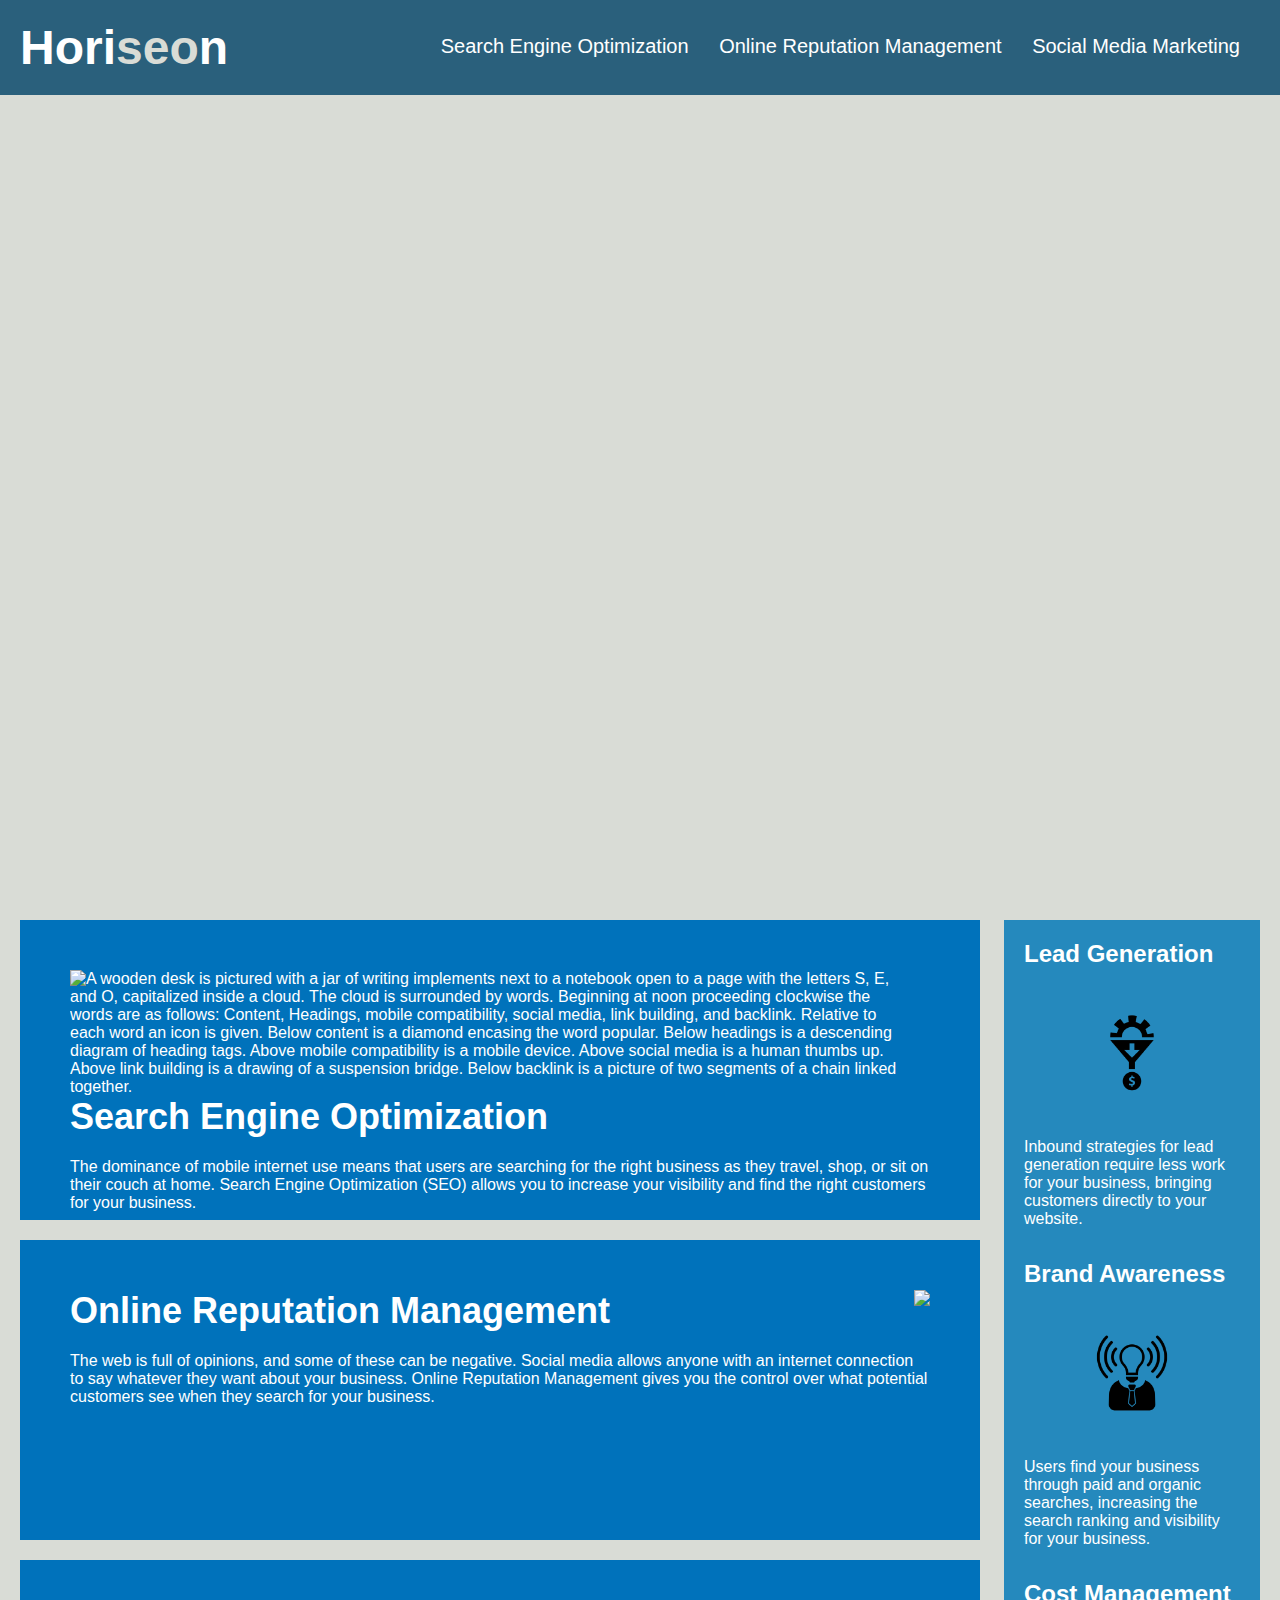
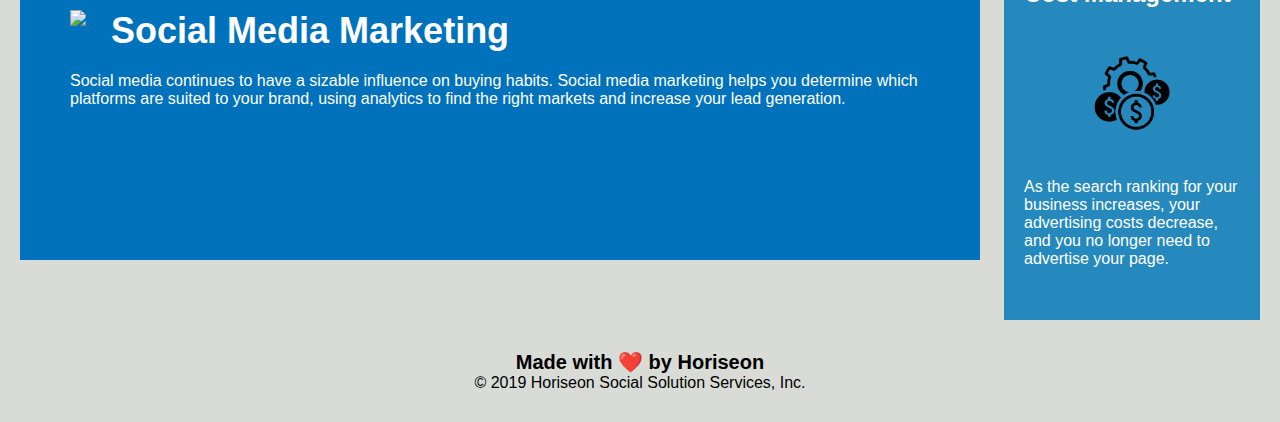
==== index.html @ eede9cf4 "Moved assets and index out of develop folder to comply with GitHub pages syntax." ====
<!DOCTYPE html>
<html lang="en-us">

<head>
    <meta charset="UTF-8" />
    <link rel="stylesheet" href="./assets/css/style.css">
    <title>Horiseon</title>
</head>

<body>
    <header>
        <h1>Hori<span class="seo">seo</span>n</h1>
        <div>
            <ul>
                <li>
                    <a href="#search-engine-optimization">Search Engine Optimization</a>
                </li>
                <li>
                    <a href="#online-reputation-management">Online Reputation Management</a>
                </li>
                <li>
                    <a href="#social-media-marketing">Social Media Marketing</a>
                </li>
            </ul>
        </div>
    </header>
    <div class="hero"></div>
    <div class="content">
        <div class="search-engine-optimization">
            <img src="./assets/images/search-engine-optimization.jpg" class="float-left" alt="A wooden desk is pictured with a jar of writing implements next to a notebook open to a page with the letters S, E, and O, capitalized inside a cloud. The cloud is surrounded by words. Beginning at noon proceeding clockwise the words are as follows: Content, Headings, mobile compatibility, social media, link building, and backlink. Relative to each word an icon is given. Below content is a diamond encasing the word popular. Below headings is a descending diagram of heading tags. Above mobile compatibility is a mobile device. Above social media is a human thumbs up. Above link building is a drawing of a suspension bridge. Below backlink is a picture of two segments of a chain linked together."/>
            <h2>Search Engine Optimization</h2>
            <p>
                The dominance of mobile internet use means that users are searching for the right business as they travel, shop, or sit on their couch at home. Search Engine Optimization (SEO) allows you to increase your visibility and find the right customers for your business.
            </p>
        </div>
        <div id="online-reputation-management" class="online-reputation-management">
            <img src="./assets/images/online-reputation-management.jpg" class="float-right" />
            <h2>Online Reputation Management</h2>
            <p>
                The web is full of opinions, and some of these can be negative. Social media allows anyone with an internet connection to say whatever they want about your business. Online Reputation Management gives you the control over what potential customers see when they search for your business.
            </p>
        </div>
        <div id="social-media-marketing" class="social-media-marketing">
            <img src="./assets/images/social-media-marketing.jpg" class="float-left" />
            <h2>Social Media Marketing</h2>
            <p>
                Social media continues to have a sizable influence on buying habits. Social media marketing helps you determine which platforms are suited to your brand, using analytics to find the right markets and increase your lead generation.
            </p>
        </div>
    </div>
    <div class="benefits">
        <div class="benefit-lead">
            <h2>Lead Generation</h2>
            <img src="./assets/images/lead-generation.png" />
            <p>
                Inbound strategies for lead generation require less work for your business, bringing customers directly to your website.
            </p>
        </div>
        <div class="benefit-brand">
            <h2>Brand Awareness</h2>
            <img src="./assets/images/brand-awareness.png" />
            <p>
                Users find your business through paid and organic searches, increasing the search ranking and visibility for your business.
            </p>
        </div>
        <div class="benefit-cost">
            <h2>Cost Management</h2>
            <img src="./assets/images/cost-management.png"></img>
            <p>
                As the search ranking for your business increases, your advertising costs decrease, and you no longer need to advertise your page.
            </p>
        </div>
    </div>
    <footer>
        <h2>Made with ❤️️ by Horiseon</h2>
        <p>
            &copy; 2019 Horiseon Social Solution Services, Inc.
        </p>
    </footer>
</body>

</html>
---- assets/css/style.css ----
* {
    box-sizing: border-box;
    padding: 0;
    margin: 0;
}

body {
    background-color: #d9dcd6;
}

header {
    padding: 20px;
    font-family: 'Trebuchet MS', 'Lucida Sans Unicode', 'Lucida Grande', 'Lucida Sans', Arial, sans-serif;
    background-color: #2a607c;
    color: #ffffff;
}

header h1 {
    display: inline-block;
    font-size: 48px;
}

header h1 .seo {
    color: #d9dcd6;
}

header div {
    padding-top: 15px;
    margin-right: 20px;
    float: right;
    font-family: 'Gill Sans', 'Gill Sans MT', Calibri, 'Trebuchet MS', sans-serif;
    font-size: 20px;
}

header div ul {
    list-style-type: none;
}

header div ul li {
    display: inline-block;
    margin-left: 25px;
}

a {
    color: #ffffff;
    text-decoration: none;
}

p {
    font-size: 16px;
}

.hero {
    height: 800px;
    width: 100%;
    margin-bottom: 25px;
    background-image: url("../images/digital-marketing-meeting.jpg");
    background-size: cover;
    background-position: center;
}

.float-left {
    float: left;
    margin-right: 25px;
}

.float-right {
    float: right;
    margin-left: 25px;
}

.content {
    width: 75%;
    display: inline-block;
    margin-left: 20px;
}

.benefits {
    margin-right: 20px;
    padding: 20px;
    clear: both;
    float: right;
    width: 20%;
    height: 100%;
    font-family: 'Gill Sans', 'Gill Sans MT', Calibri, 'Trebuchet MS', sans-serif;
    background-color: #2589bd;
}

.benefit-lead {
    margin-bottom: 32px;
    color: #ffffff;
}

.benefit-brand {
    margin-bottom: 32px;
    color: #ffffff;
}

.benefit-cost {
    margin-bottom: 32px;
    color: #ffffff;
}

.benefit-lead h3 {
    margin-bottom: 10px;
    text-align: center;
}

.benefit-brand h3 {
    margin-bottom: 10px;
    text-align: center;
}

.benefit-cost h3 {
    margin-bottom: 10px;
    text-align: center;
}

.benefit-lead img {
    display: block;
    margin: 10px auto;
    max-width: 150px;
}

.benefit-brand img {
    display: block;
    margin: 10px auto;
    max-width: 150px;
}

.benefit-cost img {
    display: block;
    margin: 10px auto;
    max-width: 150px;
}

.search-engine-optimization {
    margin-bottom: 20px;
    padding: 50px;
    height: 300px;
    font-family: 'Gill Sans', 'Gill Sans MT', Calibri, 'Trebuchet MS', sans-serif;
    background-color: #0072bb;
    color: #ffffff;
}

.online-reputation-management {
    margin-bottom: 20px;
    padding: 50px;
    height: 300px;
    font-family: 'Gill Sans', 'Gill Sans MT', Calibri, 'Trebuchet MS', sans-serif;
    background-color: #0072bb;
    color: #ffffff;
}

.social-media-marketing {
    margin-bottom: 20px;
    padding: 50px;
    height: 300px;
    font-family: 'Gill Sans', 'Gill Sans MT', Calibri, 'Trebuchet MS', sans-serif;
    background-color: #0072bb;
    color: #ffffff;
}

.search-engine-optimization img {
    max-height: 200px;
}

.online-reputation-management img {
    max-height: 200px;
}

.social-media-marketing img {
    max-height: 200px;
}

.search-engine-optimization h2 {
    margin-bottom: 20px;
    font-size: 36px;
}

.online-reputation-management h2 {
    margin-bottom: 20px;
    font-size: 36px;
}

.social-media-marketing h2 {
    margin-bottom: 20px;
    font-size: 36px;
}

footer {
    padding: 30px;
    clear: both;
    font-family: 'Trebuchet MS', 'Lucida Sans Unicode', 'Lucida Grande', 'Lucida Sans', Arial, sans-serif;
    text-align: center;
}

footer h2 {
    font-size: 20px;
}
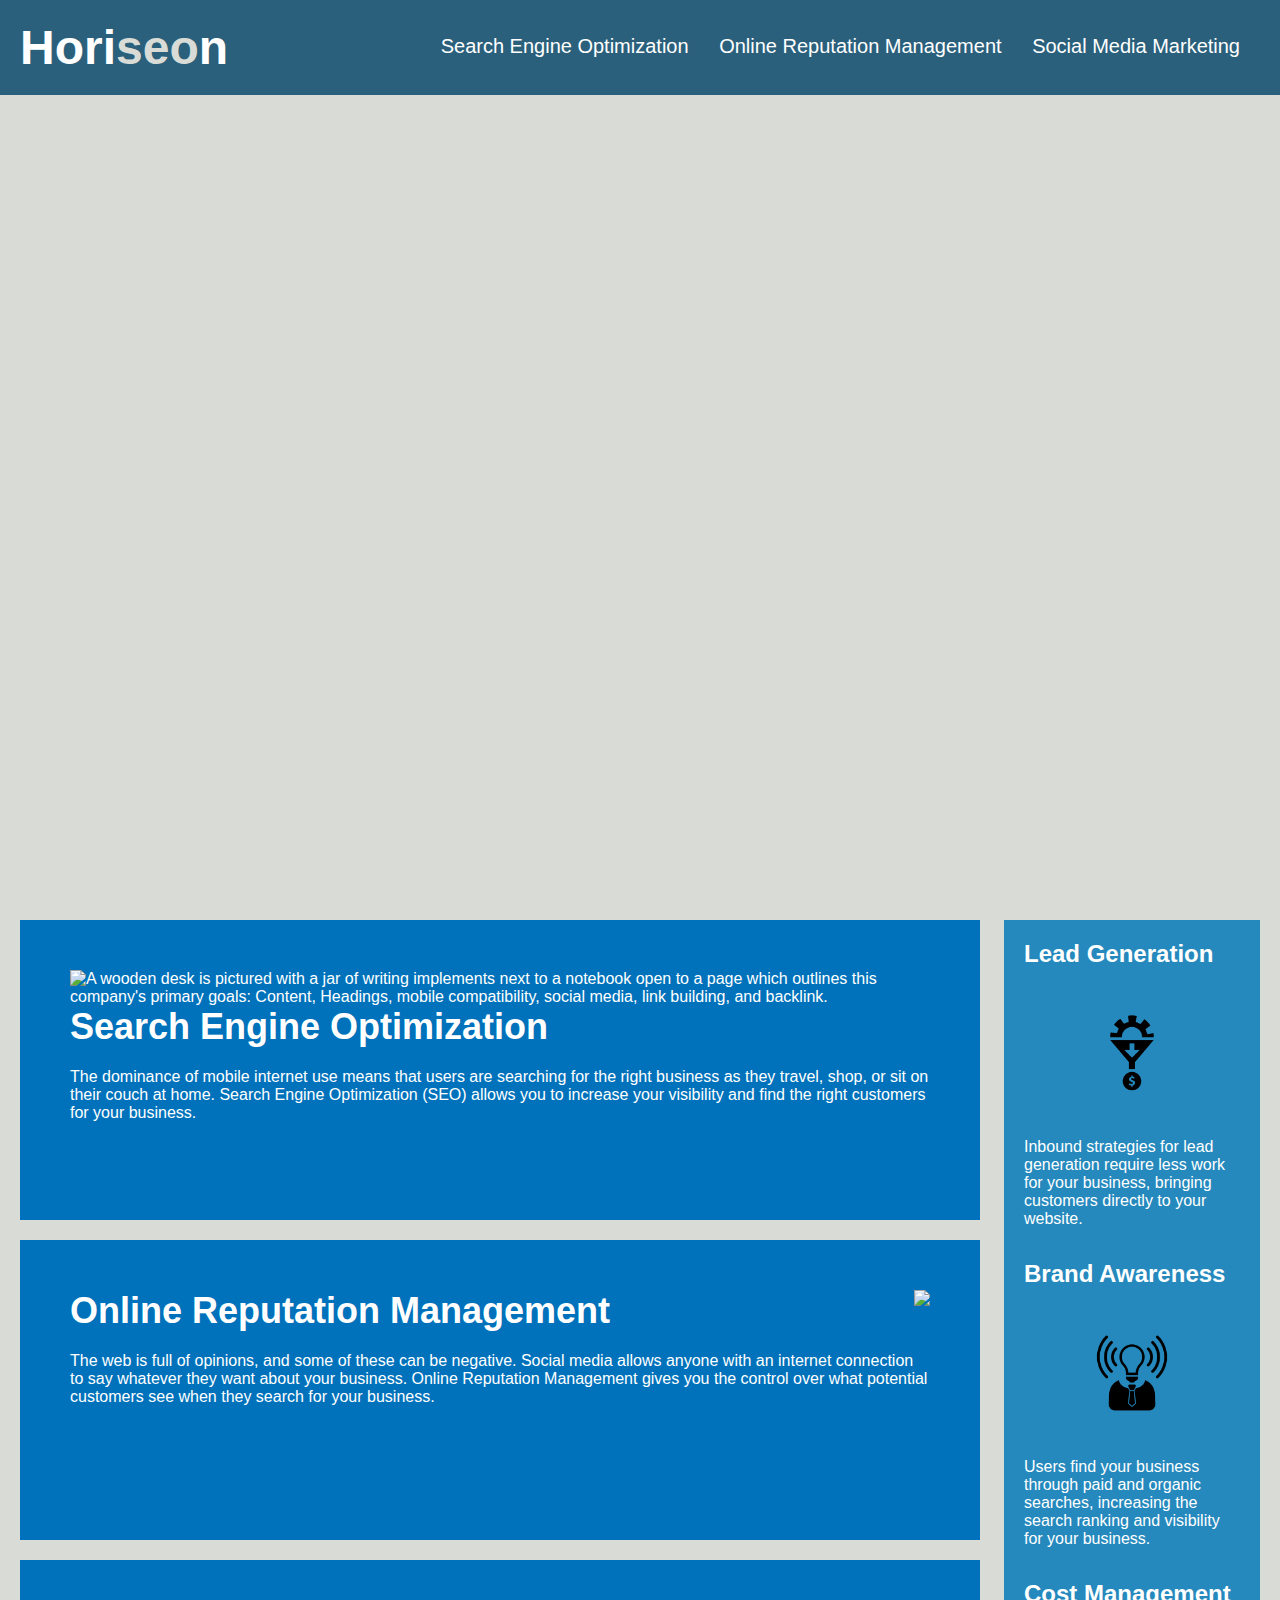
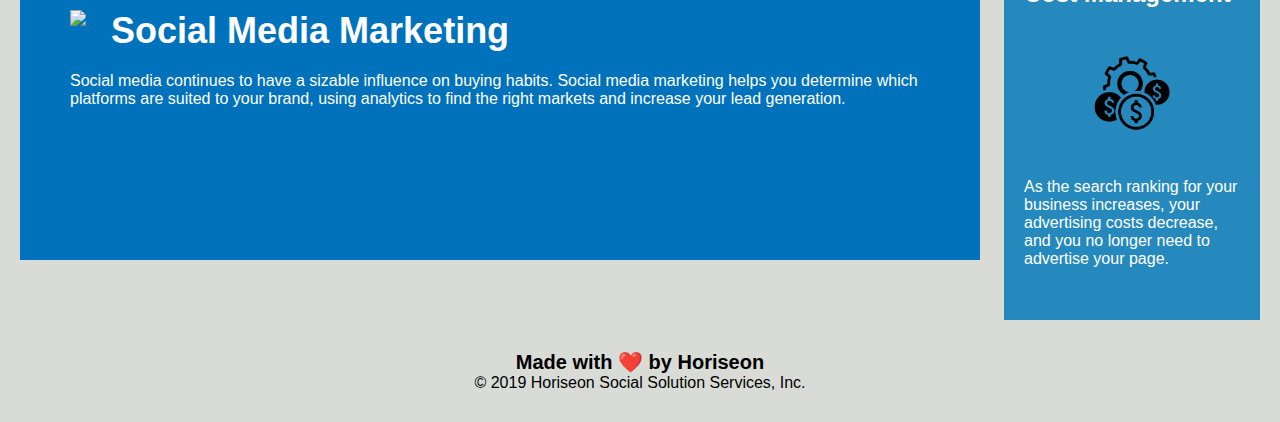
==== commit 2fe38ce0: "reorganized the files to comply with GitHub pages syntax" ====
--- a/index.html
+++ b/index.html
@@ -4,11 +4,11 @@
 <head>
     <meta charset="UTF-8" />
     <link rel="stylesheet" href="./assets/css/style.css">
-    <title>Horiseon</title>
+    <title>website</title>
 </head>
 
 <body>
-    <header>
+    <div class="header">
         <h1>Hori<span class="seo">seo</span>n</h1>
         <div>
             <ul>
@@ -23,17 +23,17 @@
                 </li>
             </ul>
         </div>
-    </header>
+    </div>
     <div class="hero"></div>
     <div class="content">
         <div class="search-engine-optimization">
-            <img src="./assets/images/search-engine-optimization.jpg" class="float-left" alt="A wooden desk is pictured with a jar of writing implements next to a notebook open to a page with the letters S, E, and O, capitalized inside a cloud. The cloud is surrounded by words. Beginning at noon proceeding clockwise the words are as follows: Content, Headings, mobile compatibility, social media, link building, and backlink. Relative to each word an icon is given. Below content is a diamond encasing the word popular. Below headings is a descending diagram of heading tags. Above mobile compatibility is a mobile device. Above social media is a human thumbs up. Above link building is a drawing of a suspension bridge. Below backlink is a picture of two segments of a chain linked together."/>
+            <img src="./assets/images/search-engine-optimization.jpg" class="float-left" alt="A wooden desk is pictured with a jar of writing implements next to a notebook open to a page which outlines this company's primary goals: Content, Headings, mobile compatibility, social media, link building, and backlink."/>
             <h2>Search Engine Optimization</h2>
             <p>
                 The dominance of mobile internet use means that users are searching for the right business as they travel, shop, or sit on their couch at home. Search Engine Optimization (SEO) allows you to increase your visibility and find the right customers for your business.
             </p>
         </div>
-        <div id="online-reputation-management" class="online-reputation-management">
+        <div id="online-reputation-management" class="online-reputation-management" alt="A laptop displaying graphs, trending upward, titled: Reputation.">
             <img src="./assets/images/online-reputation-management.jpg" class="float-right" />
             <h2>Online Reputation Management</h2>
             <p>
@@ -71,12 +71,12 @@
             </p>
         </div>
     </div>
-    <footer>
+    <div class="footer">
         <h2>Made with ❤️️ by Horiseon</h2>
         <p>
             &copy; 2019 Horiseon Social Solution Services, Inc.
         </p>
-    </footer>
+    </div>
 </body>
 
 </html>
--- a/assets/css/style.css
+++ b/assets/css/style.css
@@ -8,23 +8,23 @@
     background-color: #d9dcd6;
 }
 
-header {
+.header {
     padding: 20px;
     font-family: 'Trebuchet MS', 'Lucida Sans Unicode', 'Lucida Grande', 'Lucida Sans', Arial, sans-serif;
     background-color: #2a607c;
     color: #ffffff;
 }
 
-header h1 {
+.header h1 {
     display: inline-block;
     font-size: 48px;
 }
 
-header h1 .seo {
+.header h1 .seo {
     color: #d9dcd6;
 }
 
-header div {
+.header div {
     padding-top: 15px;
     margin-right: 20px;
     float: right;
@@ -32,11 +32,11 @@
     font-size: 20px;
 }
 
-header div ul {
+.header div ul {
     list-style-type: none;
 }
 
-header div ul li {
+.header div ul li {
     display: inline-block;
     margin-left: 25px;
 }
@@ -188,13 +188,13 @@
     font-size: 36px;
 }
 
-footer {
+.footer {
     padding: 30px;
     clear: both;
     font-family: 'Trebuchet MS', 'Lucida Sans Unicode', 'Lucida Grande', 'Lucida Sans', Arial, sans-serif;
     text-align: center;
 }
 
-footer h2 {
+.footer h2 {
     font-size: 20px;
 }
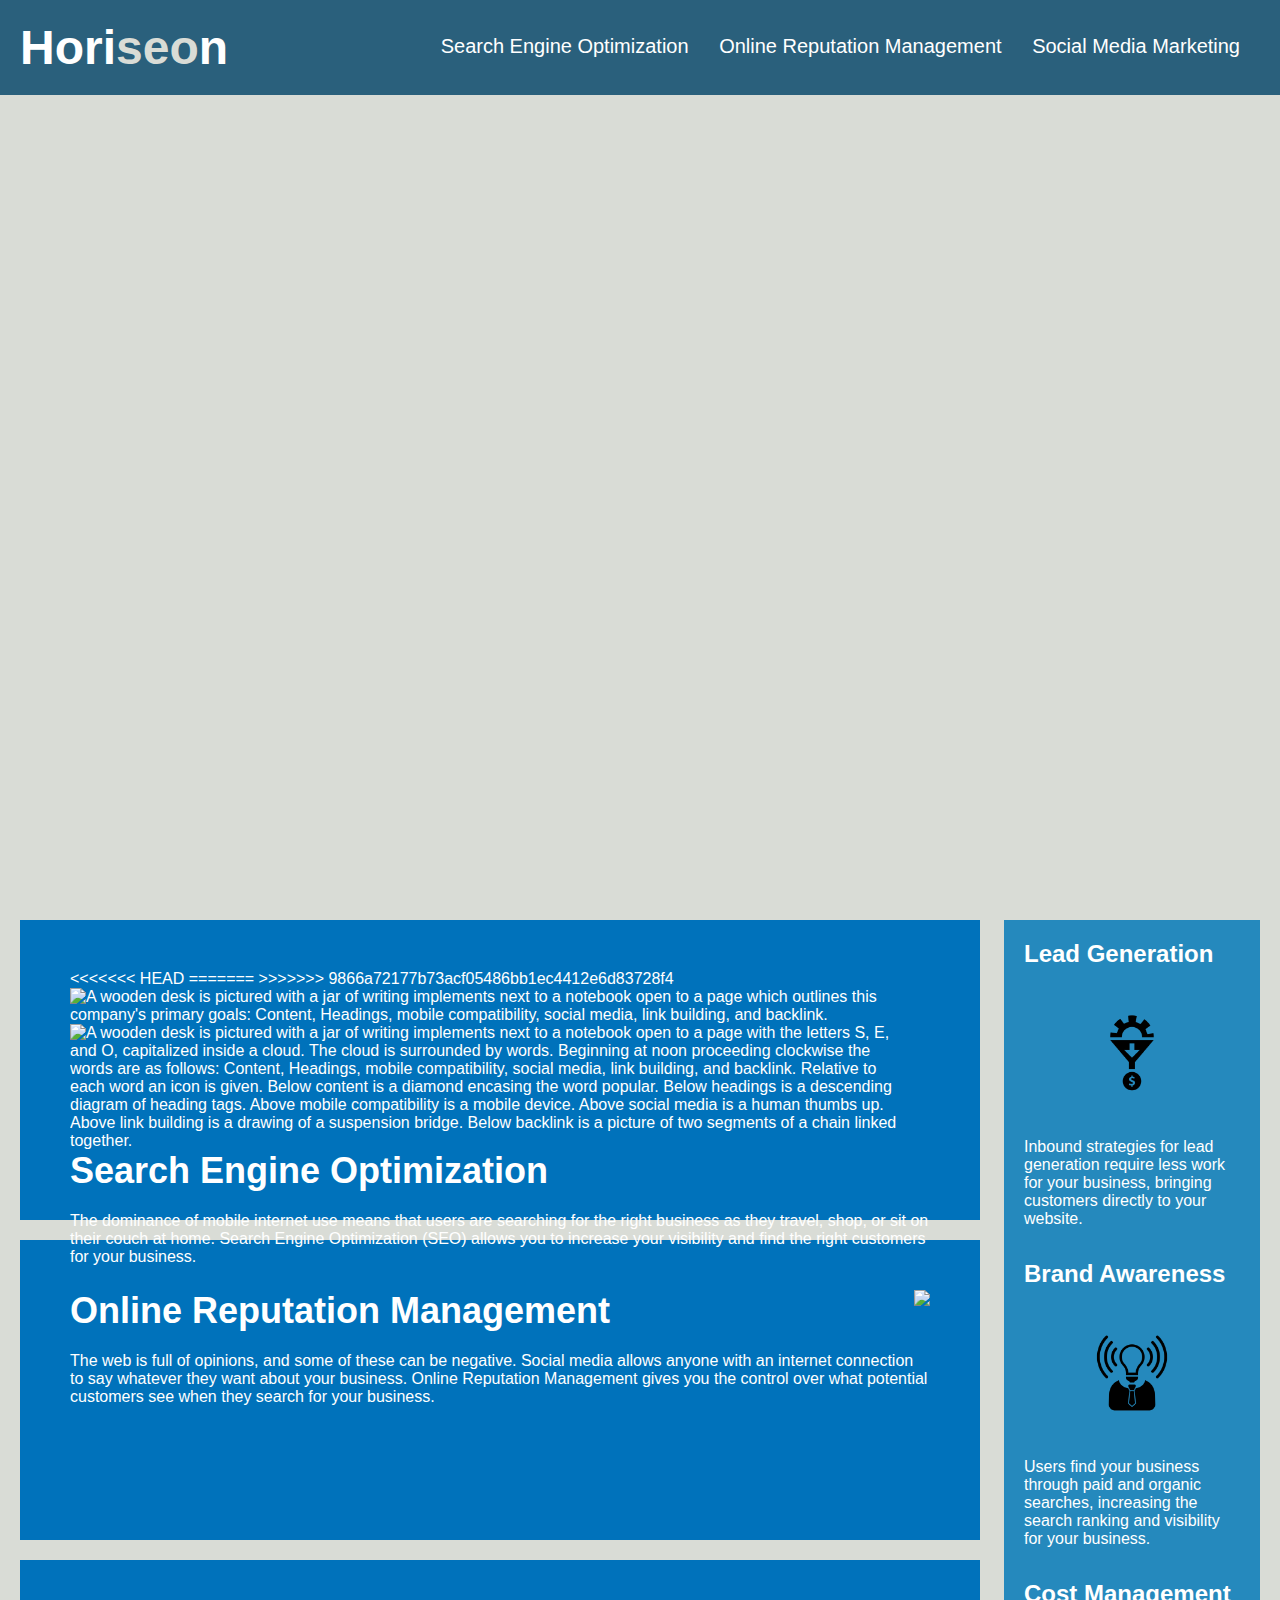
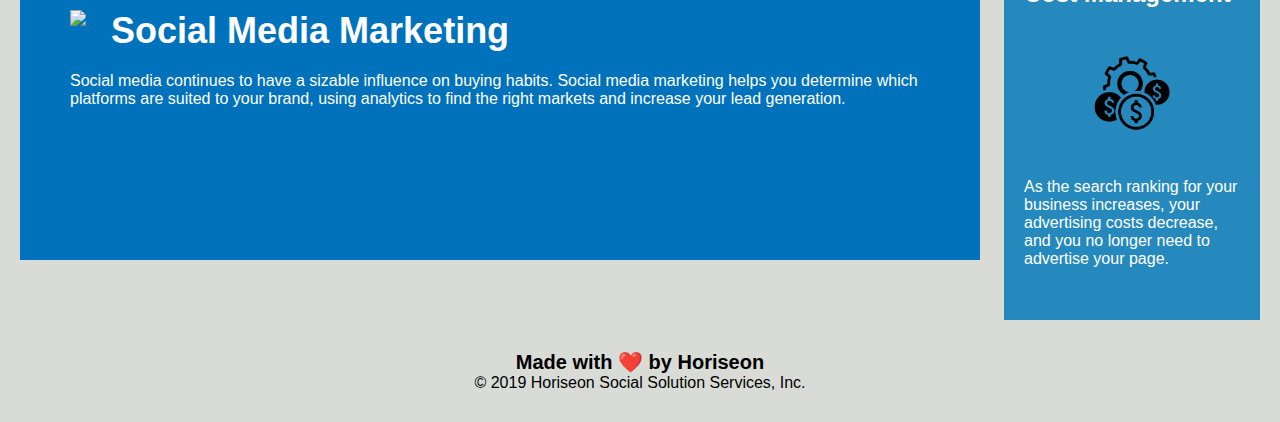
==== commit a6c540e3: "reorganized the files to comply with GitHub pages syntax" ====
--- a/index.html
+++ b/index.html
@@ -4,11 +4,11 @@
 <head>
     <meta charset="UTF-8" />
     <link rel="stylesheet" href="./assets/css/style.css">
-    <title>website</title>
+    <title>Horiseon</title>
 </head>
 
 <body>
-    <div class="header">
+    <header>
         <h1>Hori<span class="seo">seo</span>n</h1>
         <div>
             <ul>
@@ -23,11 +23,15 @@
                 </li>
             </ul>
         </div>
-    </div>
+    </header>
     <div class="hero"></div>
     <div class="content">
         <div class="search-engine-optimization">
+<<<<<<< HEAD
             <img src="./assets/images/search-engine-optimization.jpg" class="float-left" alt="A wooden desk is pictured with a jar of writing implements next to a notebook open to a page which outlines this company's primary goals: Content, Headings, mobile compatibility, social media, link building, and backlink."/>
+=======
+            <img src="./assets/images/search-engine-optimization.jpg" class="float-left" alt="A wooden desk is pictured with a jar of writing implements next to a notebook open to a page with the letters S, E, and O, capitalized inside a cloud. The cloud is surrounded by words. Beginning at noon proceeding clockwise the words are as follows: Content, Headings, mobile compatibility, social media, link building, and backlink. Relative to each word an icon is given. Below content is a diamond encasing the word popular. Below headings is a descending diagram of heading tags. Above mobile compatibility is a mobile device. Above social media is a human thumbs up. Above link building is a drawing of a suspension bridge. Below backlink is a picture of two segments of a chain linked together."/>
+>>>>>>> 9866a72177b73acf05486bb1ec4412e6d83728f4
             <h2>Search Engine Optimization</h2>
             <p>
                 The dominance of mobile internet use means that users are searching for the right business as they travel, shop, or sit on their couch at home. Search Engine Optimization (SEO) allows you to increase your visibility and find the right customers for your business.
@@ -71,12 +75,12 @@
             </p>
         </div>
     </div>
-    <div class="footer">
+    <footer>
         <h2>Made with ❤️️ by Horiseon</h2>
         <p>
             &copy; 2019 Horiseon Social Solution Services, Inc.
         </p>
-    </div>
+    </footer>
 </body>
 
 </html>
--- a/assets/css/style.css
+++ b/assets/css/style.css
@@ -8,23 +8,23 @@
     background-color: #d9dcd6;
 }
 
-.header {
+header {
     padding: 20px;
     font-family: 'Trebuchet MS', 'Lucida Sans Unicode', 'Lucida Grande', 'Lucida Sans', Arial, sans-serif;
     background-color: #2a607c;
     color: #ffffff;
 }
 
-.header h1 {
+header h1 {
     display: inline-block;
     font-size: 48px;
 }
 
-.header h1 .seo {
+header h1 .seo {
     color: #d9dcd6;
 }
 
-.header div {
+header div {
     padding-top: 15px;
     margin-right: 20px;
     float: right;
@@ -32,11 +32,11 @@
     font-size: 20px;
 }
 
-.header div ul {
+header div ul {
     list-style-type: none;
 }
 
-.header div ul li {
+header div ul li {
     display: inline-block;
     margin-left: 25px;
 }
@@ -188,13 +188,13 @@
     font-size: 36px;
 }
 
-.footer {
+footer {
     padding: 30px;
     clear: both;
     font-family: 'Trebuchet MS', 'Lucida Sans Unicode', 'Lucida Grande', 'Lucida Sans', Arial, sans-serif;
     text-align: center;
 }
 
-.footer h2 {
+footer h2 {
     font-size: 20px;
 }
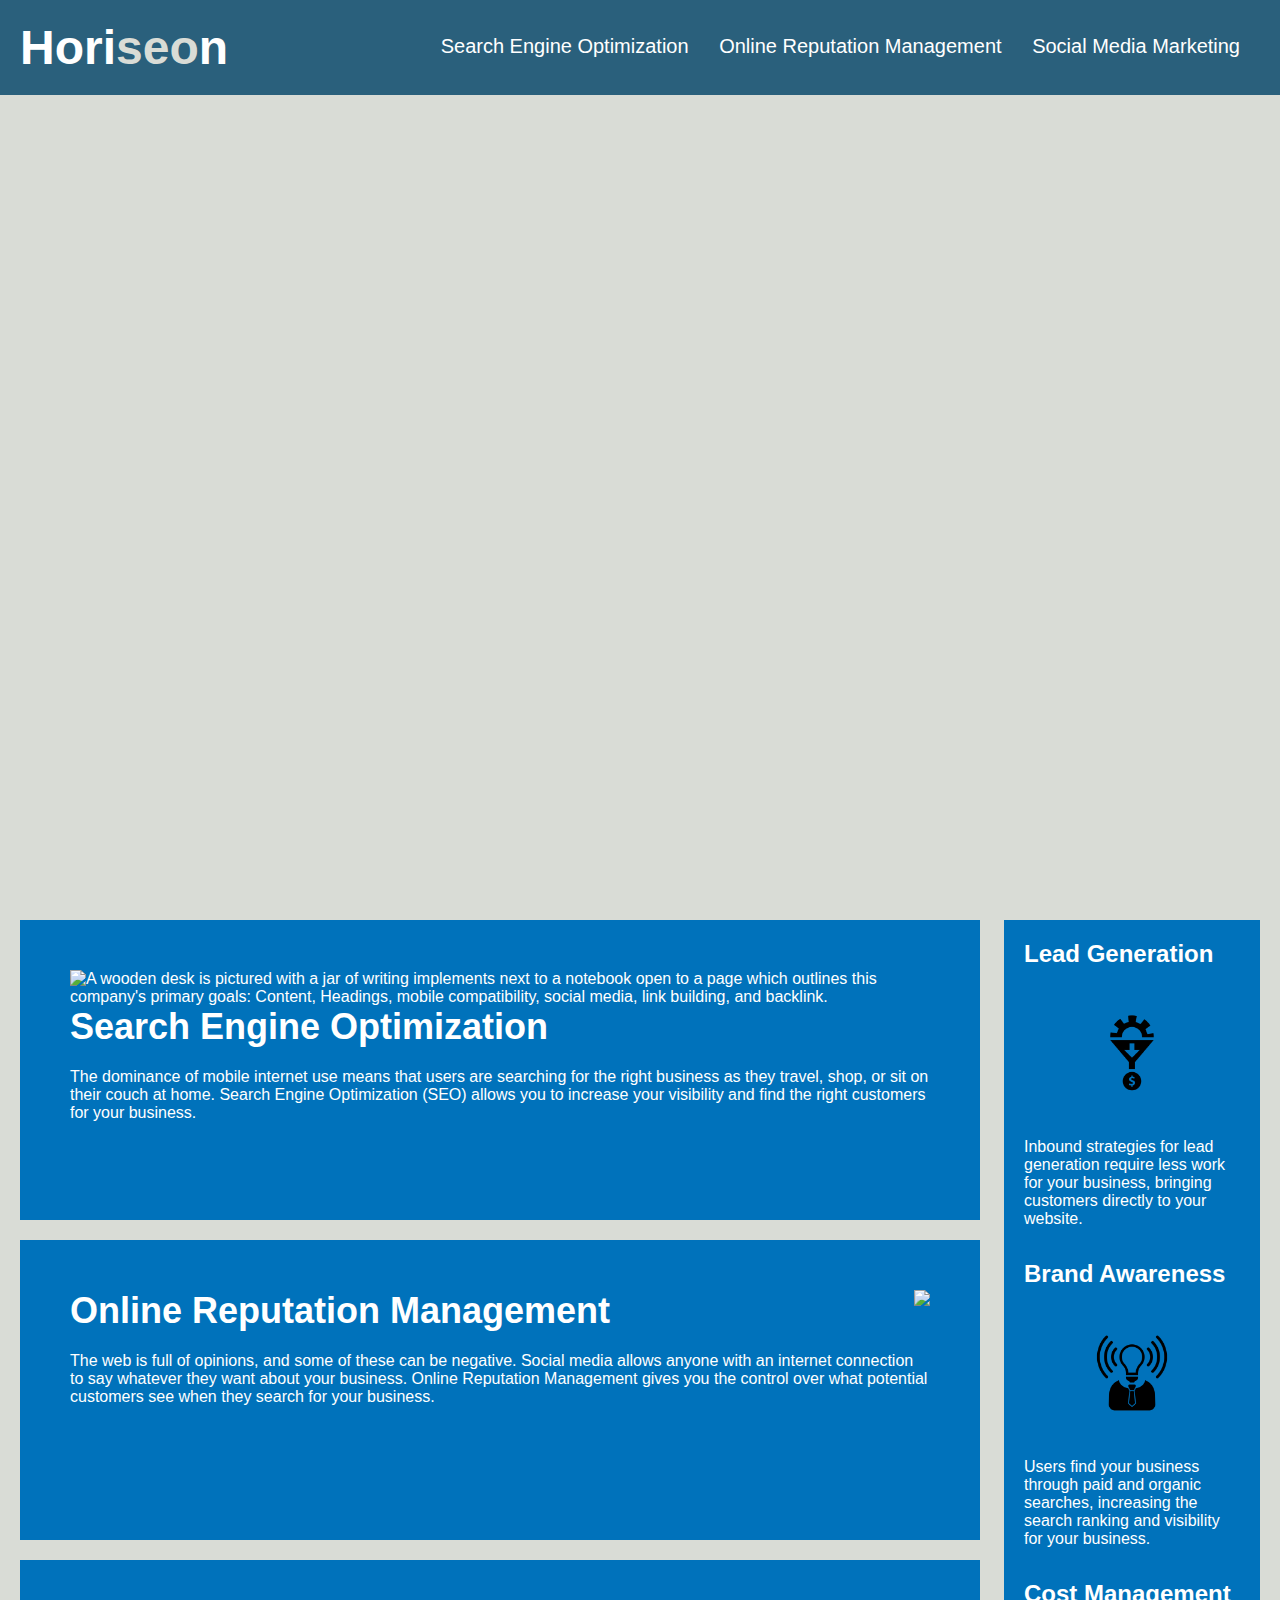
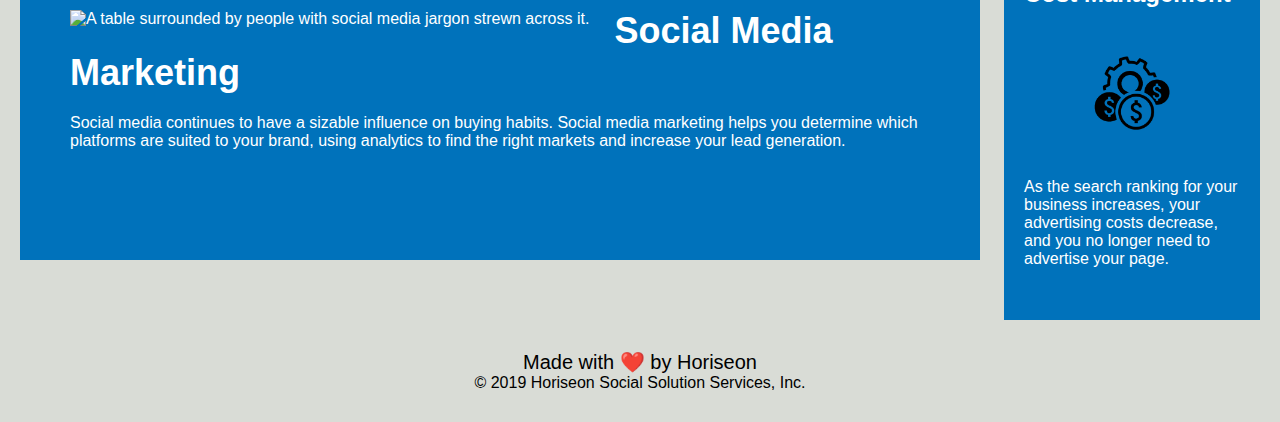
==== commit d6d7b305: "Added alt text for images. Changed semantics to make the code more readable and understandable. Edit" ====
--- a/index.html
+++ b/index.html
@@ -10,7 +10,7 @@
 <body>
     <header>
         <h1>Hori<span class="seo">seo</span>n</h1>
-        <div>
+        <nav>
             <ul>
                 <li>
                     <a href="#search-engine-optimization">Search Engine Optimization</a>
@@ -22,61 +22,63 @@
                     <a href="#social-media-marketing">Social Media Marketing</a>
                 </li>
             </ul>
+        </nav>
+    </header>
+    <div class="hero" alt="A team of four standing around a table."></div>
+    <!-- Added a main element to house all of the main elements of the page. -->
+    <main>
+        <div class="content">
+            <!-- Changed the divs here to be sections of the parent division. -->
+            <section  id="search-engine-optimization" class="search-engine-optimization">
+                <img src="./assets/images/search-engine-optimization.jpg" class="float-left" alt="A wooden desk is pictured with a jar of writing implements next to a notebook open to a page which outlines this company's primary goals: Content, Headings, mobile compatibility, social media, link building, and backlink."/>
+                <h2>Search Engine Optimization</h2>
+                <p>
+                    The dominance of mobile internet use means that users are searching for the right business as they travel, shop, or sit on their couch at home. Search Engine Optimization (SEO) allows you to increase your visibility and find the right customers for your business.
+                </p>
+            </section>
+            <section id="online-reputation-management" class="online-reputation-management" alt="A laptop displaying graphs, trending upward, titled: Reputation.">
+                <img src="./assets/images/online-reputation-management.jpg" class="float-right" />
+                <h2>Online Reputation Management</h2>
+                <p>
+                    The web is full of opinions, and some of these can be negative. Social media allows anyone with an internet connection to say whatever they want about your business. Online Reputation Management gives you the control over what potential customers see when they search for your business.
+                </p>
+            </section>
+            <section id="social-media-marketing" class="social-media-marketing">
+                <img src="./assets/images/social-media-marketing.jpg" class="float-left" alt="A table surrounded by people with social media jargon strewn across it."/>
+                <h2>Social Media Marketing</h2>
+                <p>
+                    Social media continues to have a sizable influence on buying habits. Social media marketing helps you determine which platforms are suited to your brand, using analytics to find the right markets and increase your lead generation.
+                </p>
+            </section>
         </div>
-    </header>
-    <div class="hero"></div>
-    <div class="content">
-        <div class="search-engine-optimization">
-<<<<<<< HEAD
-            <img src="./assets/images/search-engine-optimization.jpg" class="float-left" alt="A wooden desk is pictured with a jar of writing implements next to a notebook open to a page which outlines this company's primary goals: Content, Headings, mobile compatibility, social media, link building, and backlink."/>
-=======
-            <img src="./assets/images/search-engine-optimization.jpg" class="float-left" alt="A wooden desk is pictured with a jar of writing implements next to a notebook open to a page with the letters S, E, and O, capitalized inside a cloud. The cloud is surrounded by words. Beginning at noon proceeding clockwise the words are as follows: Content, Headings, mobile compatibility, social media, link building, and backlink. Relative to each word an icon is given. Below content is a diamond encasing the word popular. Below headings is a descending diagram of heading tags. Above mobile compatibility is a mobile device. Above social media is a human thumbs up. Above link building is a drawing of a suspension bridge. Below backlink is a picture of two segments of a chain linked together."/>
->>>>>>> 9866a72177b73acf05486bb1ec4412e6d83728f4
-            <h2>Search Engine Optimization</h2>
-            <p>
-                The dominance of mobile internet use means that users are searching for the right business as they travel, shop, or sit on their couch at home. Search Engine Optimization (SEO) allows you to increase your visibility and find the right customers for your business.
-            </p>
-        </div>
-        <div id="online-reputation-management" class="online-reputation-management" alt="A laptop displaying graphs, trending upward, titled: Reputation.">
-            <img src="./assets/images/online-reputation-management.jpg" class="float-right" />
-            <h2>Online Reputation Management</h2>
-            <p>
-                The web is full of opinions, and some of these can be negative. Social media allows anyone with an internet connection to say whatever they want about your business. Online Reputation Management gives you the control over what potential customers see when they search for your business.
-            </p>
-        </div>
-        <div id="social-media-marketing" class="social-media-marketing">
-            <img src="./assets/images/social-media-marketing.jpg" class="float-left" />
-            <h2>Social Media Marketing</h2>
-            <p>
-                Social media continues to have a sizable influence on buying habits. Social media marketing helps you determine which platforms are suited to your brand, using analytics to find the right markets and increase your lead generation.
-            </p>
-        </div>
-    </div>
-    <div class="benefits">
-        <div class="benefit-lead">
-            <h2>Lead Generation</h2>
-            <img src="./assets/images/lead-generation.png" />
-            <p>
-                Inbound strategies for lead generation require less work for your business, bringing customers directly to your website.
-            </p>
-        </div>
-        <div class="benefit-brand">
-            <h2>Brand Awareness</h2>
-            <img src="./assets/images/brand-awareness.png" />
-            <p>
-                Users find your business through paid and organic searches, increasing the search ranking and visibility for your business.
-            </p>
-        </div>
-        <div class="benefit-cost">
-            <h2>Cost Management</h2>
-            <img src="./assets/images/cost-management.png"></img>
-            <p>
-                As the search ranking for your business increases, your advertising costs decrease, and you no longer need to advertise your page.
-            </p>
-        </div>
-    </div>
+        <aside class="benefits">
+            <!-- Changed the divs here to be sections of the parent aside. -->
+            <section class="benefit-lead">
+                <h2>Lead Generation</h2>
+                <img src="./assets/images/lead-generation.png" alt="A gear being funneled into a dollar sign."/>
+                <p>
+                    Inbound strategies for lead generation require less work for your business, bringing customers directly to your website.
+                </p>
+            </section>
+            <section class="benefit-brand">
+                <h2>Brand Awareness</h2>
+                <img src="./assets/images/brand-awareness.png" alt="Lightbulb producing a signal wave on either side above a body in place of a head."/>
+                <p>
+                    Users find your business through paid and organic searches, increasing the search ranking and visibility for your business.
+                </p>
+            </section>
+            <section class="benefit-cost">
+                <h2>Cost Management</h2>
+                <img src="./assets/images/cost-management.png" alt="A gear producing dollar icons."></img>
+                <p>
+                    As the search ranking for your business increases, your advertising costs decrease, and you no longer need to advertise your page.
+                </p>
+            </section>
+        </aside>
+    </main>
+    <!-- Changed the div with a class "footer" to just be a plain footer element. -->
     <footer>
-        <h2>Made with ❤️️ by Horiseon</h2>
+        Made with ❤️️ by Horiseon
         <p>
             &copy; 2019 Horiseon Social Solution Services, Inc.
         </p>
--- a/assets/css/style.css
+++ b/assets/css/style.css
@@ -7,7 +7,9 @@
 body {
     background-color: #d9dcd6;
 }
-
+/*
+Updated the header class div to just be a header element for ease of semantics. Did the same with footer.
+*/
 header {
     padding: 20px;
     font-family: 'Trebuchet MS', 'Lucida Sans Unicode', 'Lucida Grande', 'Lucida Sans', Arial, sans-serif;
@@ -24,7 +26,7 @@
     color: #d9dcd6;
 }
 
-header div {
+header nav {
     padding-top: 15px;
     margin-right: 20px;
     float: right;
@@ -32,11 +34,11 @@
     font-size: 20px;
 }
 
-header div ul {
+header nav ul {
     list-style-type: none;
 }
 
-header div ul li {
+header nav ul li {
     display: inline-block;
     margin-left: 25px;
 }
@@ -74,7 +76,7 @@
     display: inline-block;
     margin-left: 20px;
 }
-
+/* Updated the background color to match the content's background color */
 .benefits {
     margin-right: 20px;
     padding: 20px;
@@ -83,7 +85,7 @@
     width: 20%;
     height: 100%;
     font-family: 'Gill Sans', 'Gill Sans MT', Calibri, 'Trebuchet MS', sans-serif;
-    background-color: #2589bd;
+    background-color: #0072bb;
 }
 
 .benefit-lead {
@@ -193,8 +195,5 @@
     clear: both;
     font-family: 'Trebuchet MS', 'Lucida Sans Unicode', 'Lucida Grande', 'Lucida Sans', Arial, sans-serif;
     text-align: center;
-}
-
-footer h2 {
     font-size: 20px;
-}
+}